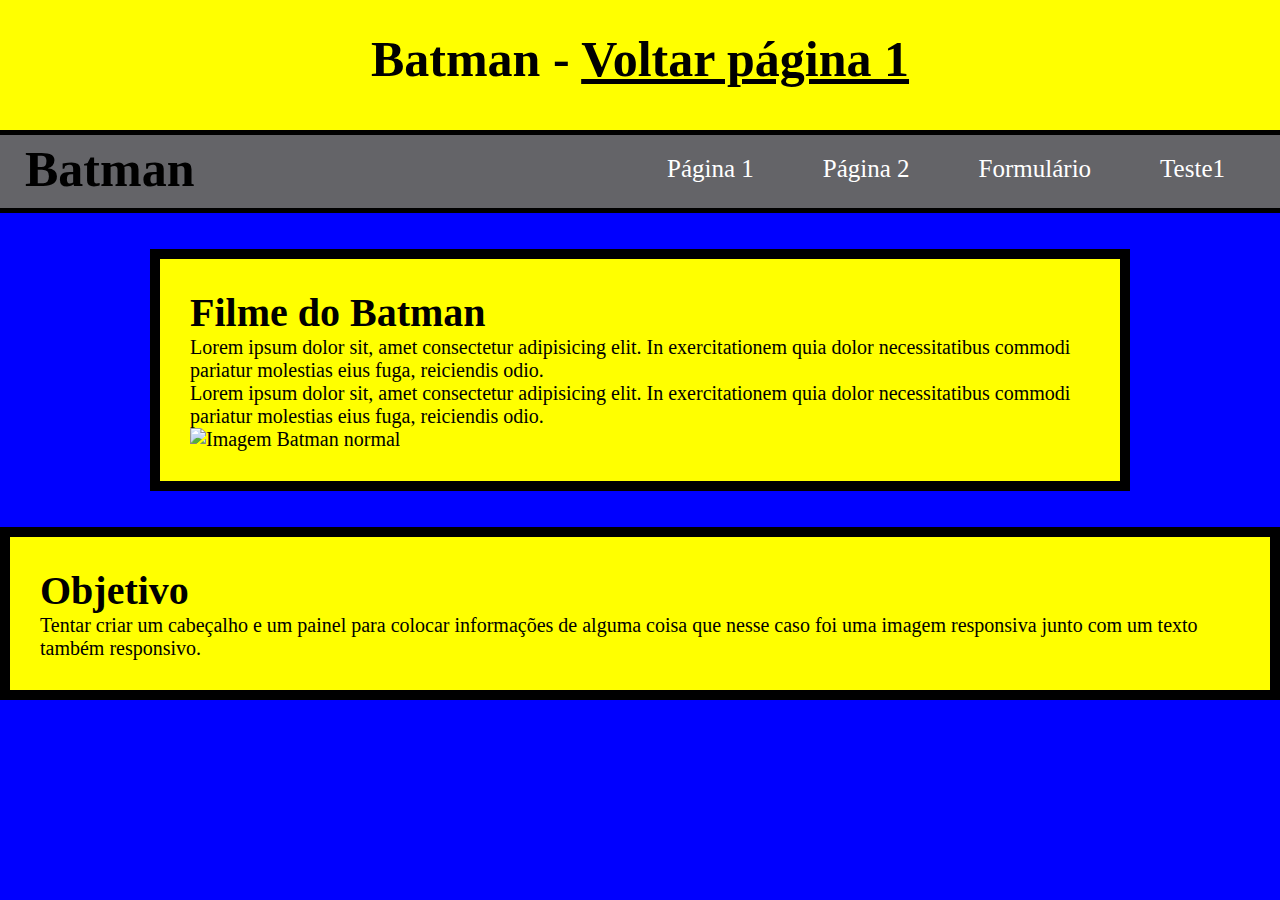
==== Batman.html @ 1e63a4b2 "Novas" ====
<!DOCTYPE html>
<html lang="en">
<head>
    <meta charset="UTF-8">
    <meta name="viewport" content="width=device-width, initial-scale=1.0">
    <title>Document</title>
    <link rel="stylesheet" href="./Index.css">
</head>
<body style="background-color: blue;">
    <h1 class="topo" style="background-color: yellow;">Batman - <a href="./Index.html" id="linkado" style="background-color: yellow;"> Voltar página 1</a></h1>

    <header class="cabeçalhoB">
        <h1 class="logo">Batman</h1>
        <nav>
            <ul>
                <li><a href="./Index.html">Página 1</a></li>
                <li><a href="/Index2.html">Página 2</a></li>
                <li><a href="./Formulário.html">Formulário</a></li>
                <li><a href="./Teste1.html">Teste1</a></li>
            </ul>
        </nav>
    </header>
<br>
<br>
    <section class="painel1">
        <div class="info7">
            <h1>Filme do Batman</h1>
            <p>Lorem ipsum dolor sit, amet consectetur adipisicing elit. In exercitationem quia dolor necessitatibus commodi pariatur molestias eius fuga, reiciendis odio.</p>
            <p>Lorem ipsum dolor sit, amet consectetur adipisicing elit. In exercitationem quia dolor necessitatibus commodi pariatur molestias eius fuga, reiciendis odio.</p>
        </div> 


        <div class="imagemB">
            <picture>
            <source srcset="./Assets/batman-pequena.jpg" media="(max-width: 600px)">

            <img src="./Assets/batman.jpg" alt="Imagem Batman normal">
        </picture>
        </div>
    </section>
<br>
<br>
    <div class="ExpliBat">
        <h1>Objetivo</h1>
        <p>Tentar criar um cabeçalho e um painel para colocar informações de alguma coisa que nesse caso foi uma imagem responsiva junto com um texto também responsivo.</p>
    </div>

</body>
</html>
---- Index.css ----
* {
    /* color: red; */
    margin: 0;
    /* background-color: gray; */
    /* overflow-x: hidden; */
    padding: 0;
}

body {
    padding-top: 130px;
}

/* Tela vermelha do topo das Páginas */
.topo {
    background-color: red;
    color: #000;
    font-size: 50px;
    text-align: center;
    height: 100px;
    width: 100vw;
    padding-top: 30px;
    position: fixed; 
    top: 0px;
    border-bottom: solid #000 5px;
}

/* Link junto do topo vermelho */
#linkado {
    background-color: red;
    color: #000;
    font-size: 50px;
    text-align: center;
}

/* Bloco com links dos teste */
.blocoTestes {
    font-size: 50px;
    border: solid 10px;
    text-align: center;
    background-color: rgb(16, 231, 221);
    border-color: #000;
    /* margin: 0% 10% 0% 10%; */
    padding: 5% 10% 5% 10%;
    margin: 0vw 25vw 0vw 25vw;
}


/* Tela verde do topo de formulário */
.pai1 {
    border: solid;
    font-size: 50px;
    text-align: center;
    background-color: #1eff00;
    color: #000;
    font-weight: bold;
    padding: 10px 0px 10px 0px
    /* height: 20vh; */
    /* width: 100vw; */
    /* font-size: 15vh; */;
}

/* Teste 1 DEVQUEST */
.testeD1 {
    background-color: orangered;
    border: solid;
    text-align: center;
    font-size: 50px;
    width: 100vw;
    font-weight: bold;
}

.teste1 {
    font-size: 20px;
    border: solid;
    margin-left: 10px;
    margin-right: 10px;
    background-color: grey;
}

/* Páragrafos teste 1 DEVQUEST */

#P1 {
    background-color: #F5F5F5;
    font-size: 20px;
    padding: 20px;
}

#P2 {
    margin-top: 40px;
    background-color: #F0CCE2;
    font-size: 20px;
    padding: 20px;
}

/* Tabelas teste 1 DEVQUEST */

.tab1 {
    background-color: #BB86FC;
    color: white;
}

.tab2 {
    background-color: #00C4B4;
    color: #fff;
}

td {
    background-color: #424250;
}

/* Formulário */
.paipai {
    background-color: #fff;
    border: solid black;
    margin: 3% 30% 0% 30%;
    padding: 20px;
}

/* Explicação página 2 */
.exp {
    background-color: gray;
    color: #fff;
    font-size: 30px;
    text-align: center;
    padding: 10px 0px 10px 0px;
    border: solid black;
}

/* links */
a {
    cursor: cell;
}

a:visited {
    color: purple;
}

a:active {
    color: red;
    background-color: orange;
}

a:hover {
    color: red;
    background-color: rgb(7, 255, 7);
}

/* backgrounds
p {
    color: coral;
    font-size: 24px;
    font-weight: bold;
} */

/* .back {
    background-color: lightgreen;
    background-image: url(./Assets/kylo-ren-starwars-pl.jpg);
    width: 1000px;
    height: 550px;
    background-size: cover;

    background: #000 url(./Assets/kylo-ren-starwars-pl.jpg) no-repeat top right;
    width: 800px;
    height: 750px;
    background-size: cover;
} */

/* display: inline; */
.capa li {
    background-color: orange;
    color: red;
    font-size: 50px;
    text-align: center;
    border: solid #000 10px;
    margin: 20px;
    display: inline-block;
    width: 100px;
    height: 100px;
}

.imagemB {
    min-width: 320px;
    max-width: 900px;
}

/* Batman filme */

/* cabeçalho */
.logo {
    display: inline-block;
    margin-left: 20px;
    font-size: 50px;
}

.cabeçalhoB {
    background-color: rgb(100, 100, 104);
    padding: 10px 5px;
    border-bottom: 5px solid;
}

.cabeçalhoB nav {
    float:right ;
} 

.cabeçalhoB nav li {
    display: inline-block;
    padding: 15px;
    font-size: 25px;
    padding-right: 50px;
}

.cabeçalhoB a{
    color: #fff;
    text-decoration: none;
}

.cabeçalhoB a:hover {
    background-color: blue;
}


/* Conteúdo */
.painel1 {
    background-color: yellow;
    font-size: 20px;
    padding: 30px;
    width: 900px;
    margin: 0 auto;
    min-width: 320px;
    max-width: 900px;
    border: solid 10px;
}

.imagemB img {
    width: 100%;
}

.ExpliBat {
    background-color: yellow;
    border: solid 10px;
    font-size: 20px;
    padding: 30px;
    margin: 0 auto;
}
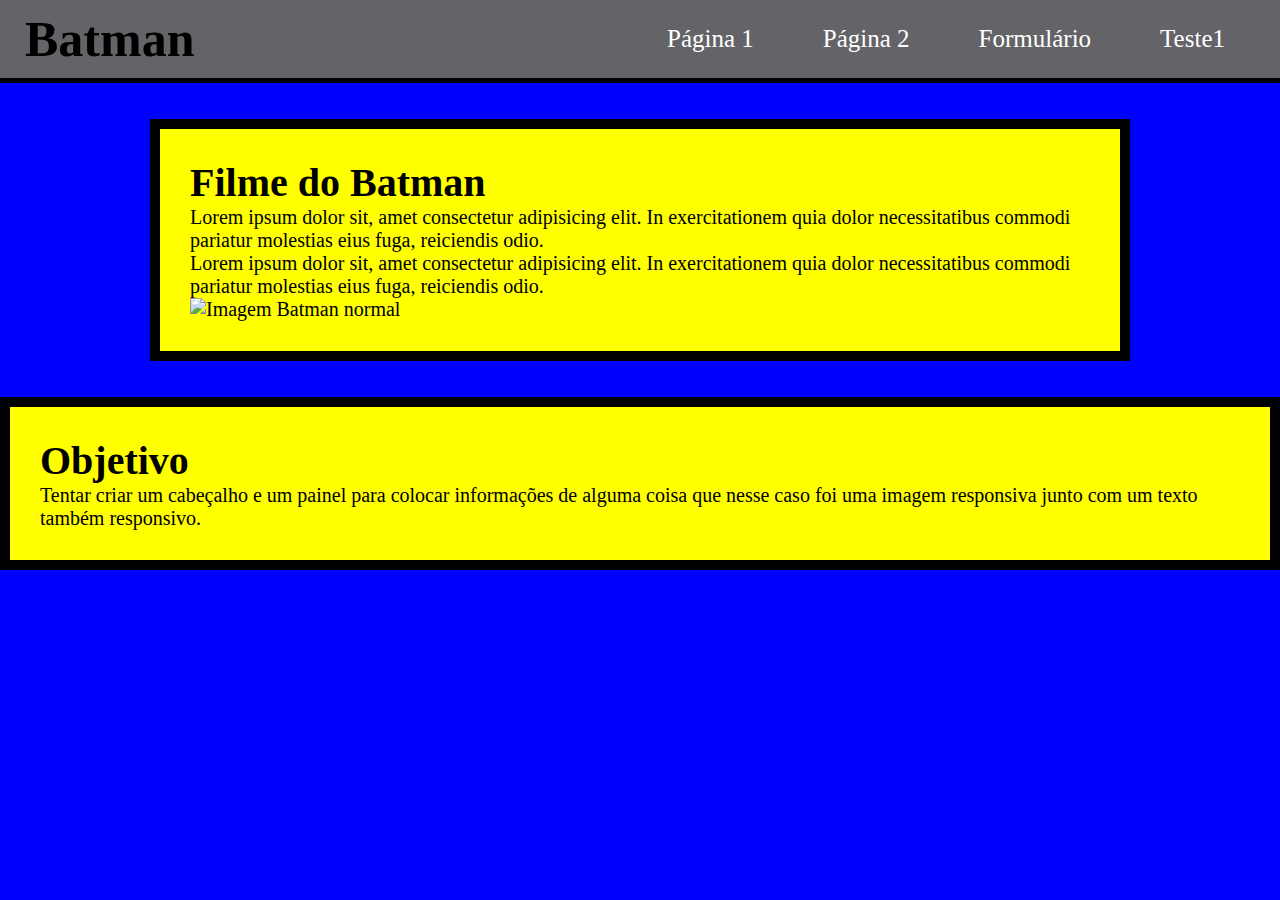
==== commit f9b65ecd: "Atualização cabeçalho" ====
--- a/Batman.html
+++ b/Batman.html
@@ -3,12 +3,10 @@
 <head>
     <meta charset="UTF-8">
     <meta name="viewport" content="width=device-width, initial-scale=1.0">
-    <title>Document</title>
+    <title>Batman</title>
     <link rel="stylesheet" href="./Index.css">
 </head>
 <body style="background-color: blue;">
-    <h1 class="topo" style="background-color: yellow;">Batman - <a href="./Index.html" id="linkado" style="background-color: yellow;"> Voltar página 1</a></h1>
-
     <header class="cabeçalhoB">
         <h1 class="logo">Batman</h1>
         <nav>
--- a/Index.css
+++ b/Index.css
@@ -6,12 +6,47 @@
     padding: 0;
 }
 
-body {
+/* body {
     padding-top: 130px;
-}
+} */
+
+/* Cabeçalho no topo das páginas */
+/* cabeçalho */
+.logoT {
+    display: inline-block;
+    margin-left: 20px;
+    font-size: 50px;
+}
+
+.cabeçalhoT {
+    background-color: rgb(100, 100, 104);
+    padding: 10px 5px;
+    border-bottom: 5px solid;
+}
+
+.cabeçalhoT nav {
+    float:right ;
+} 
+
+.cabeçalhoT nav li {
+    display: inline-block;
+    padding: 15px;
+    font-size: 25px;
+    padding-right: 50px;
+}
+
+.cabeçalhoT a{
+    color: #fff;
+    text-decoration: none;
+}
+
+.cabeçalhoT a:hover {
+    background-color: black;
+}
+
 
 /* Tela vermelha do topo das Páginas */
-.topo {
+/* .topo {
     background-color: red;
     color: #000;
     font-size: 50px;
@@ -22,7 +57,7 @@
     position: fixed; 
     top: 0px;
     border-bottom: solid #000 5px;
-}
+} */
 
 /* Link junto do topo vermelho */
 #linkado {
@@ -127,7 +162,7 @@
 }
 
 /* links */
-a {
+/* a {
     cursor: cell;
 }
 
@@ -143,7 +178,8 @@
 a:hover {
     color: red;
     background-color: rgb(7, 255, 7);
-}
+} */
+
 
 /* backgrounds
 p {
@@ -235,6 +271,7 @@
     width: 100%;
 }
 
+/* Explicação */
 .ExpliBat {
     background-color: yellow;
     border: solid 10px;
